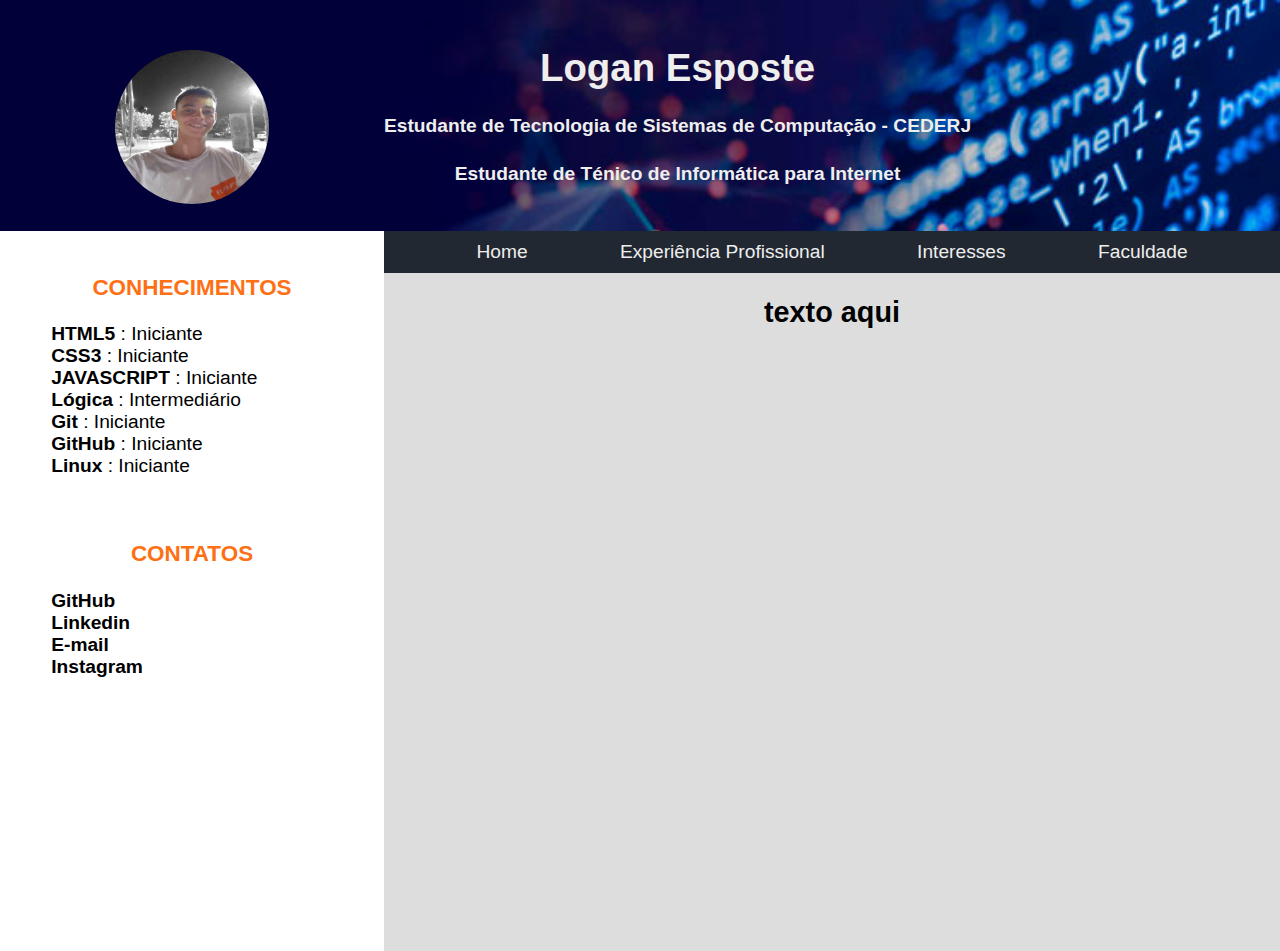
==== faculdade.html @ 2e75fc9c "Criação das abas e aside" ====
<!DOCTYPE html>
<html lang="pt-br">
<head>
    <meta charset="UTF-8">
    <meta http-equiv="X-UA-Compatible" content="IE=edge">
    <meta name="viewport" content="width=device-width, initial-scale=1.0">
    <title>Currículo</title>
    <link rel="stylesheet" type="text/css" href="style.css">
</head>
<body>

    <header class="cabeçalho">
        <div class="left"><img src="imagens/eu.jpeg" alt="Logan" class="foto"></div>
        <div class="name" class="right">
            <h1>Logan Esposte</h1>
            <h4>Estudante de Tecnologia de Sistemas de Computação - CEDERJ </h4>
            <h4>Estudante de Ténico de Informática para Internet</h4>
        </div>
    </header>

    <div class="alinhamento">

    <aside>
        <br>
        <h3 class="titulosessao">CONHECIMENTOS</h3>
        
       <P>
           <span>HTML5</span> : Iniciante <br>
           <span>CSS3</span> : Iniciante <br>
           <span>JAVASCRIPT</span> : Iniciante <br>
           <span>Lógica</span> : Intermediário <br>
           <span>Git</span> : Iniciante <br>
           <span>GitHub</span> : Iniciante <br>
           <span>Linux</span> : Iniciante <br>
       </P>
       <br>
       <h3 class="titulosessao">CONTATOS</h3>
        
       <P>
           <a href="http://www.github.com/LoganEsposte">GitHub</a> <br>
           <a href="https://www.linkedin.com/in/logan-esposte-b4b04a15a/?lipi=urn%3Ali%3Apage%3Ad_flagship3_feed%3B2RJ5x%2B3TRraxsLEkszo8xA%3D%3D">Linkedin</a> <br>
           <a href="mailto:loganesposte@outlook.com">E-mail</a> <br>
           <a href="https://www.instagram.com/logan.esposte/">Instagram</a> <br>
       </P>

    </aside>

    <section>
        <nav class="menu">
            <ul>
                <li> <a href="index.html"> Home </a> </li>
                <li> <a href="experiencias.html"> Experiência Profissional </a> </li>
                <li> <a href="interesses.html"> Interesses </a> </li>
                <li> <a href="faculdade.html"> Faculdade </a> </li>
            </ul> 
        </nav>
        <h2>texto aqui</h2>

    </section>
    </div>
</body>
</html>
---- style.css ----
/*******************************

	  cores da pagina

	#222831  Cinza Escuro
	#393e46  Cinza Claro
	#fd7014  Laranja
	#eeeeee  Branco 

**********************************/


/********************************
Zerando predefinições do html
********************************/

body {
    padding: 0px;
	margin: 0px;
	font-size: 1.2rem;
	font-family: arial;
	border: 0px;
}

/********************************
Geral
********************************/
.titulosessao {
	color:#fd7014;

}

/********************************
Cabeçalho
********************************/

.cabeçalho {
	display: flex;
	text-align: center;
	padding-top: 20px;
	padding-bottom: 20px;
}

header {
	background-image: url("imagens/computação.jpg");
	background-repeat: no-repeat;
	background-size: 100%;
}

.left {
	width: 30vw;
	height: 20vh;

}

.right {
	width: 70vw;
	height: 20vh;
	text-align: center;
}

.name {
	color: #eee;

}

.foto {
	width: 12vw;
	height: 12vw;
	border-radius: 50%;
	margin-top: 30px;
}
/********************************
Conteudo
********************************/

.alinhamento {
	display: flex;
}


/********************************
Navegação
********************************/

nav {
    background-color: #222831;
}

nav ul {
    list-style: none;
	padding: 0px;
	margin: 0px;
	display: flex;
	justify-content: space-evenly;
	padding-top: 10px;
	padding-bottom: 10px;

}

nav ul li a {
	text-decoration: none;
	color: #eee;
}

nav ul li a:hover {
	color: #fd7014;
}

/********************************
Aside
********************************/

aside {
    background-color: #fff;
	text-align: center;
	width: 30vw;
	height: 80vh;
}

span {
	font-weight: bold;
}

aside p {
	margin-left: 4vw;
	text-align: left;
}

aside p a {
	text-decoration: none;
	color: black;
	font-weight: bold;
}
/********************************
Seção principal
********************************/

section {
    background-color: #ddd;
	text-align: center;
	width: 70vw;
	height: 80vh;
}
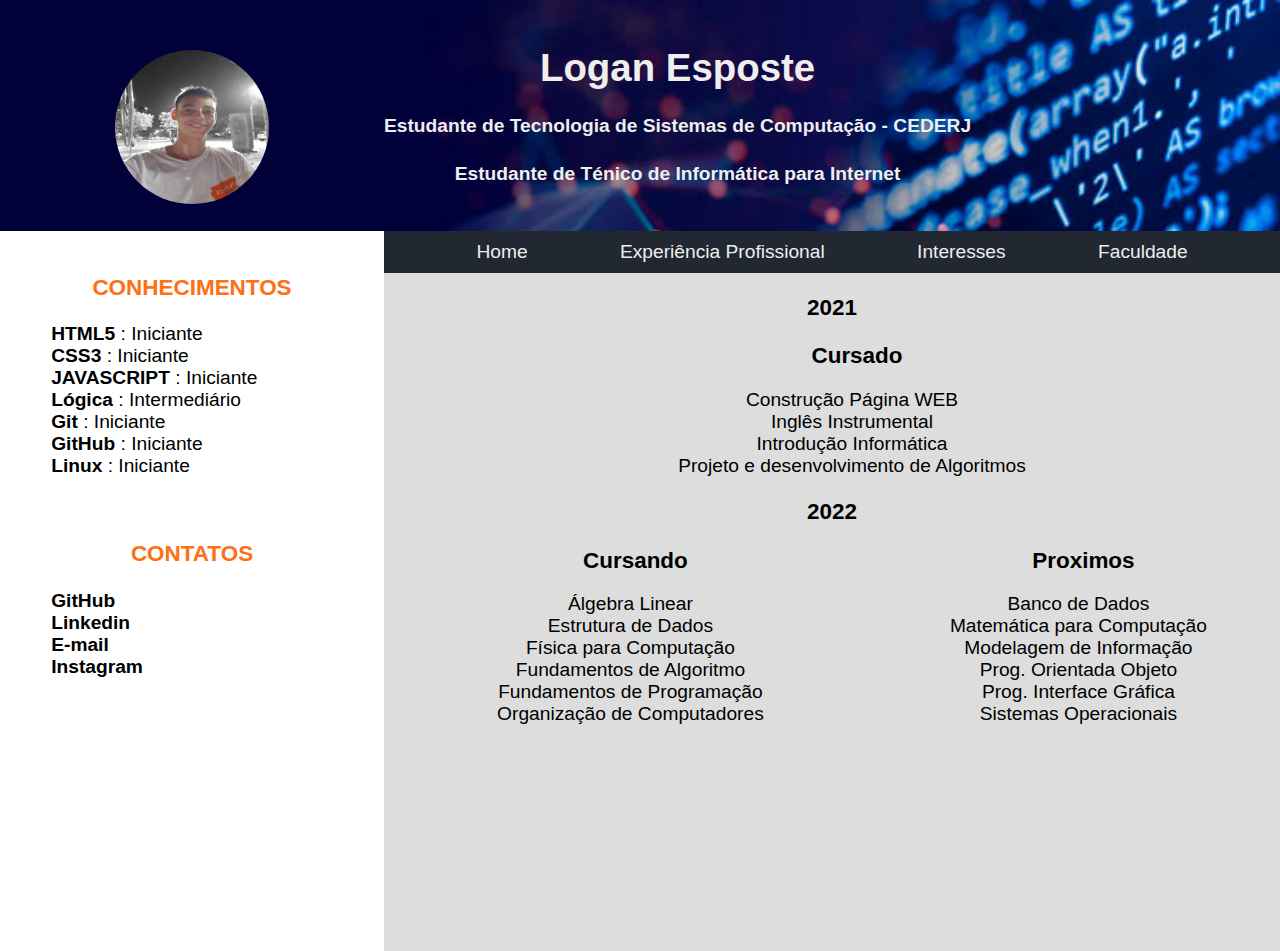
==== commit a0cea8da: "Nova aba, faculdade" ====
--- a/faculdade.html
+++ b/faculdade.html
@@ -54,8 +54,50 @@
                 <li> <a href="faculdade.html"> Faculdade </a> </li>
             </ul> 
         </nav>
-        <h2>texto aqui</h2>
-
+        <article>
+            <div>
+                <h3>2021</h3>
+                <div>
+                <div>
+                    <h3 class="destaque">Cursado</h3>
+                    <ul>
+                        <li>Construção Página WEB</li>
+                        <li>Inglês Instrumental</li>
+                        <li>Introdução Informática</li>
+                        <li>Projeto e desenvolvimento de Algoritmos</li>
+                    </ul>
+                </div>
+                </div>
+            </div>
+            
+            <div>
+                <h3>2022</h3>
+                <div class="ladoALado">
+                <div>
+                    <h3 class="destaque">Cursando</h3>
+                    <ul>
+                        <li>Álgebra Linear</li>
+                        <li>Estrutura de Dados</li>
+                        <li>Física para Computação</li>
+                        <li>Fundamentos de Algoritmo</li>
+                        <li>Fundamentos de Programação</li>
+                        <li>Organização de Computadores</li>
+                    </ul>
+                </div>
+                <div>
+                    <h3 class="destaque">Proximos</h3>
+                    <ul>
+                        <li>Banco de Dados</li>
+                        <li>Matemática  para Computação</li>
+                        <li>Modelagem de Informação</li>
+                        <li>Prog. Orientada Objeto</li>
+                        <li>Prog. Interface Gráfica</li>
+                        <li>Sistemas Operacionais</li>
+                    </ul>
+                </div>
+                </div>
+            </div>
+        </article>
     </section>
     </div>
 </body>
--- a/style.css
+++ b/style.css
@@ -79,6 +79,7 @@
 }
 
 
+
 /********************************
 Navegação
 ********************************/
@@ -143,15 +144,36 @@
 	height: 80vh;
 }
 
+.line {
+	display: flex;
+}
+
+.format {
+	width: 32vw;
+	text-align: left;
+	padding-left: 10px;
+}
+
+.destaque {
+/*	text-align: left;*/
+	padding-left: 50px;
+	margin-top: 0px;
+	margin-bottom: 0px;
+}
+
+.ladoALado {
+	display: flex;
+	margin-top: 0px;
+	margin-bottom: 0px;
+	justify-content: space-around;
+}
+
+article  div ul li {
+	list-style-type: none;
+}
 
 
 
 
 
 
-
-
-
-
-
-
